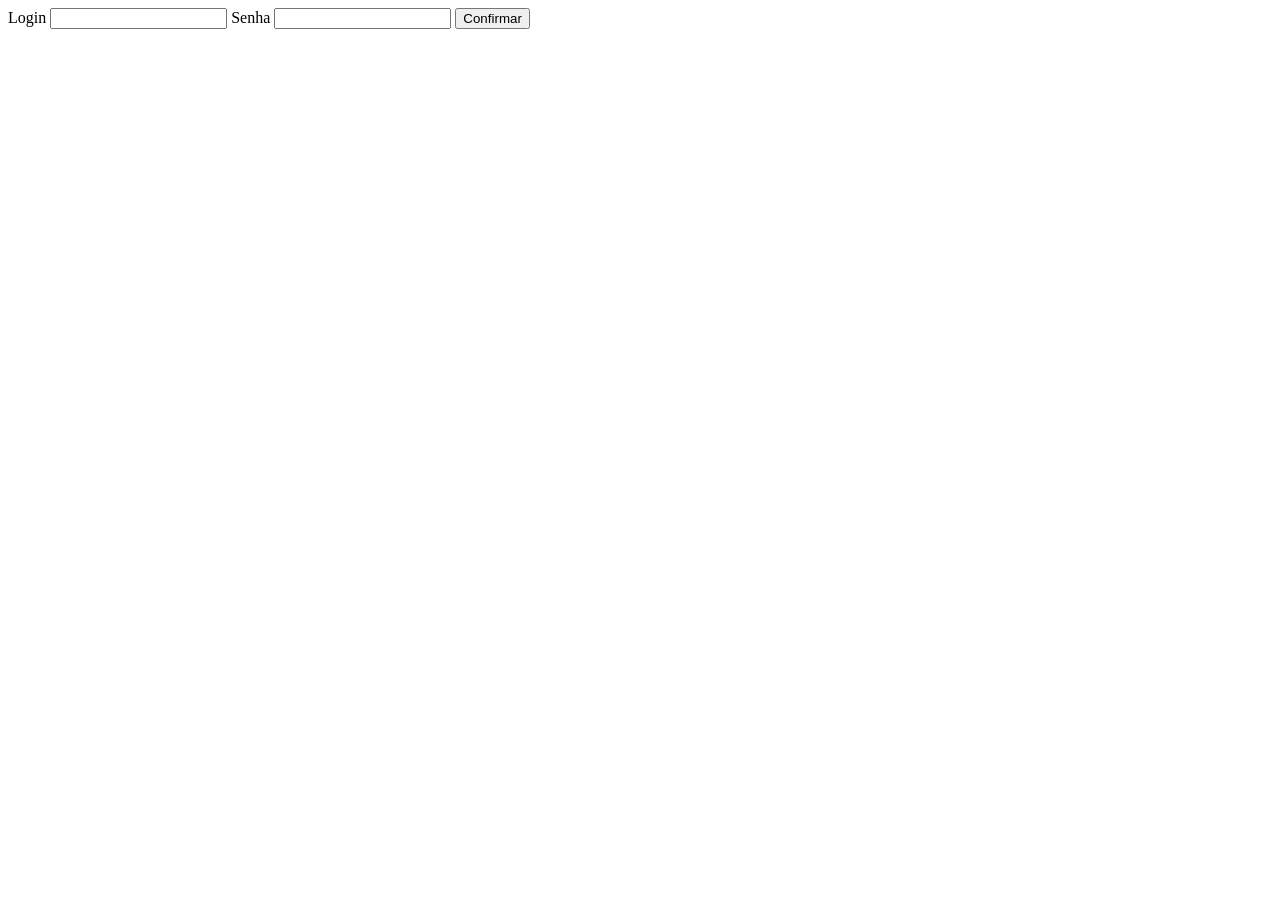
==== login/login.html @ 06c8bf44 "salvar" ====
<!DOCTYPE html>
<html lang="en">
<head>
    <meta charset="UTF-8">
    <meta name="viewport" content="width=device-width, initial-scale=1.0">
    <title>Document</title>
</head>
<body>
    <main class="container">
        <section class="login">
            <label for="txtLogin">Login</label>
            <input type="email" name="" id="txtLogin">
            <label for="txtSenha">Senha</label>
            <input type="password" name="" id="txtSenha">
            <button>Confirmar</button>
        </section>
    </main>
</body>
</html>
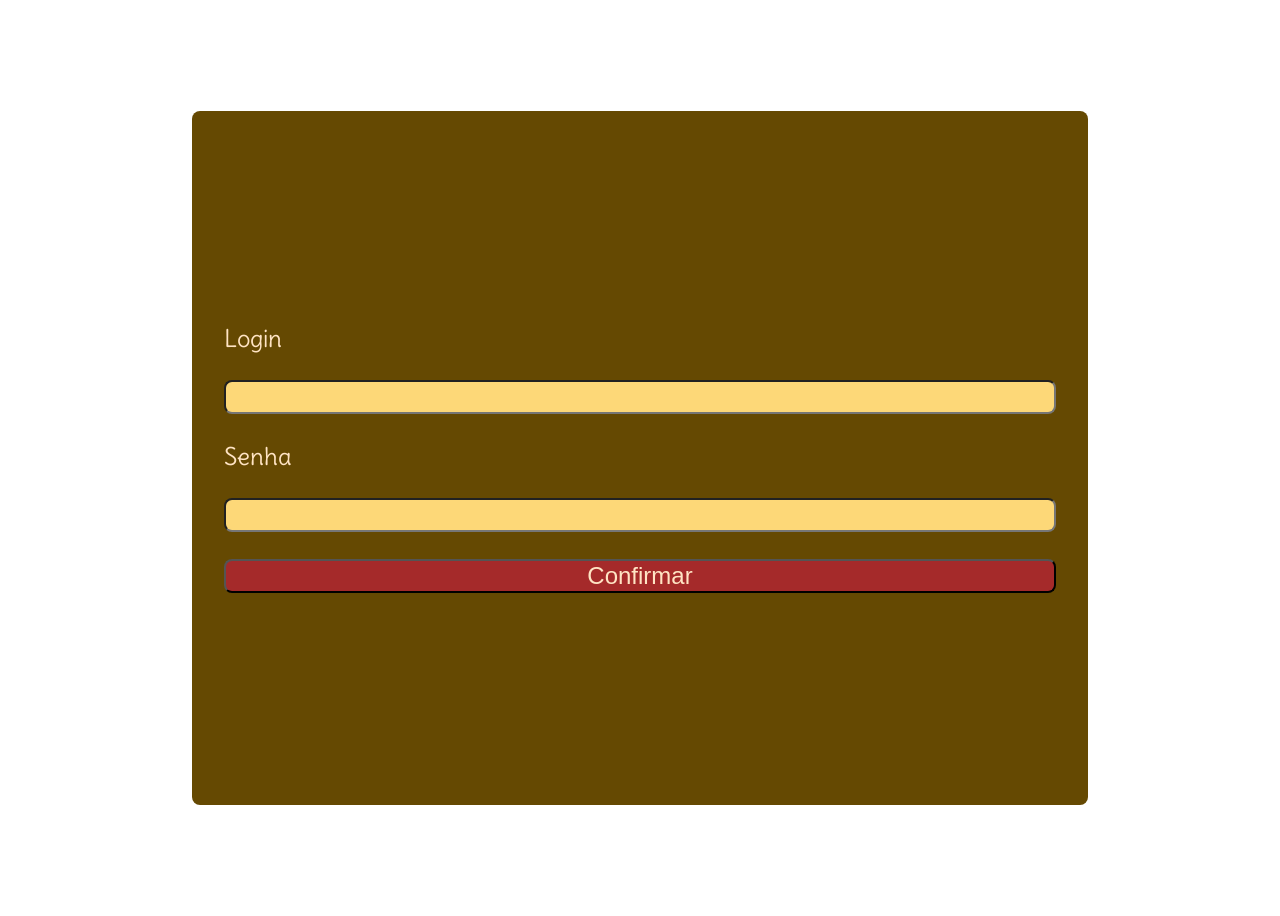
==== commit 4b5b6fd6: "salvar" ====
--- a/login/login.html
+++ b/login/login.html
@@ -1,18 +1,24 @@
 <!DOCTYPE html>
-<html lang="en">
+<html lang="pt-br">
 <head>
     <meta charset="UTF-8">
     <meta name="viewport" content="width=device-width, initial-scale=1.0">
-    <title>Document</title>
+    <link rel="stylesheet" href="./login.css">
+    <script type="module" src="../../js/login.js"></script>
+    <title>Login</title>
 </head>
+<!-- O body volta a ser apenas o body -->
 <body>
+    <!-- O container agora é um elemento filho que segura o login -->
     <main class="container">
-        <section class="login">
-            <label for="txtLogin">Login</label>
-            <input type="email" name="" id="txtLogin">
-            <label for="txtSenha">Senha</label>
-            <input type="password" name="" id="txtSenha">
-            <button>Confirmar</button>
+        <section class="login">        
+            <form>
+                <label for="txtLogin">Login</label>
+                <input type="email" name="" id="txtLogin">
+                <label for="txtSenha">Senha</label>
+                <input type="password" name="" id="txtSenha">
+                <button type = "button" id="btnClicar">Confirmar</button>
+            </form>          
         </section>
     </main>
 </body>
--- a/login/login.css
+++ b/login/login.css
@@ -0,0 +1,76 @@
+@import url('../../style/style.css');
+@import url('https://fonts.googleapis.com/css2?family=Delius&display=swap');
+body{
+    display: flex;
+    justify-content: center;
+    align-items: center;
+    min-height: 100vh; /* Garante que ocupe a tela toda */
+}
+.container{
+
+    width: clamp(25rem, 70vw, 100vw);
+    height: 70vh;
+    display: flex;
+    justify-content: center;
+    align-items: center;
+    border:none;
+}
+.login{
+    background-color: rgb(101, 73, 2);
+    width: 100%;
+    height: 100%;
+    display: flex;
+    justify-content: center;
+    align-items: center;
+    flex-direction: column; /* Para empilhar o h1 e futuros inputs */
+    padding: 2rem; /* Reduzido de 10rem para não espremer o conteúdo em telas pequenas */
+    border-radius: 8px;
+}
+input{
+    font-size: x-large;
+    color:bisque;
+    background: rgb(253, 216, 120);
+    border-radius: 8px;
+    text-shadow: 4px 0.5px 3px black;
+    text-indent: 1rem;
+    text-transform: lowercase;
+    letter-spacing: 0.135rem;
+    
+}
+label{
+    font-family: 'Delius',cursive;
+   font-size: x-large;
+   color:bisque;
+   
+}
+button{
+    font-size: x-large;
+    color:bisque;   
+    background: brown;
+    transition: 1s ease-in-out;
+    cursor:pointer;
+    border-radius: 8px;
+    
+}
+button:hover{
+    color:bisque;
+    background:linear-gradient(to right, rgb(254, 176, 81), brown);
+    box-shadow: 5px 5px 20px ;
+}
+form{
+    width: 100%;
+    height: 30vh;
+    display:flex;
+    justify-content: space-between;
+    flex-direction: column;    
+}
+#resp{
+    font-size: x-large;
+    color:bisque;
+    background: rgb(253, 216, 120);
+    border-radius: 8px;
+    text-shadow: 4px 0.5px 3px black;
+    text-align: center;
+    text-transform: lowercase;
+    letter-spacing: 0.135rem;
+}
